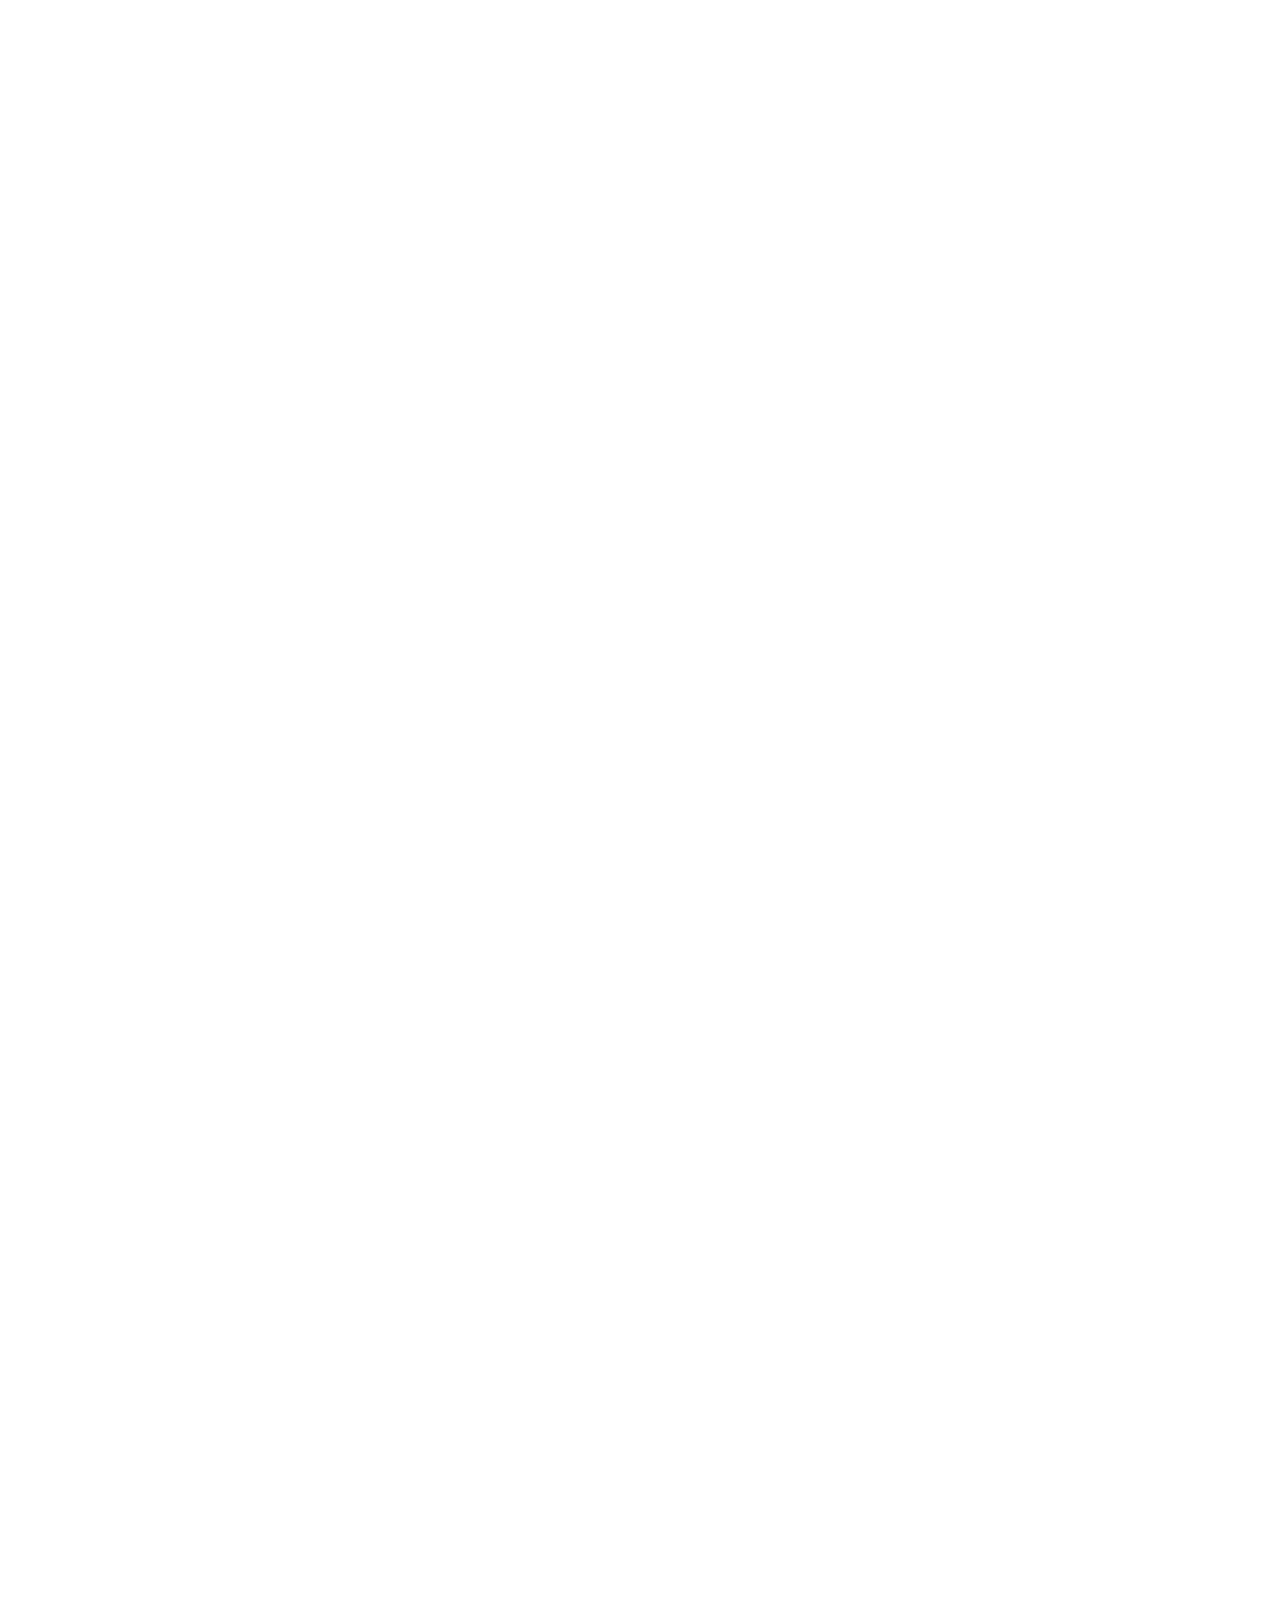
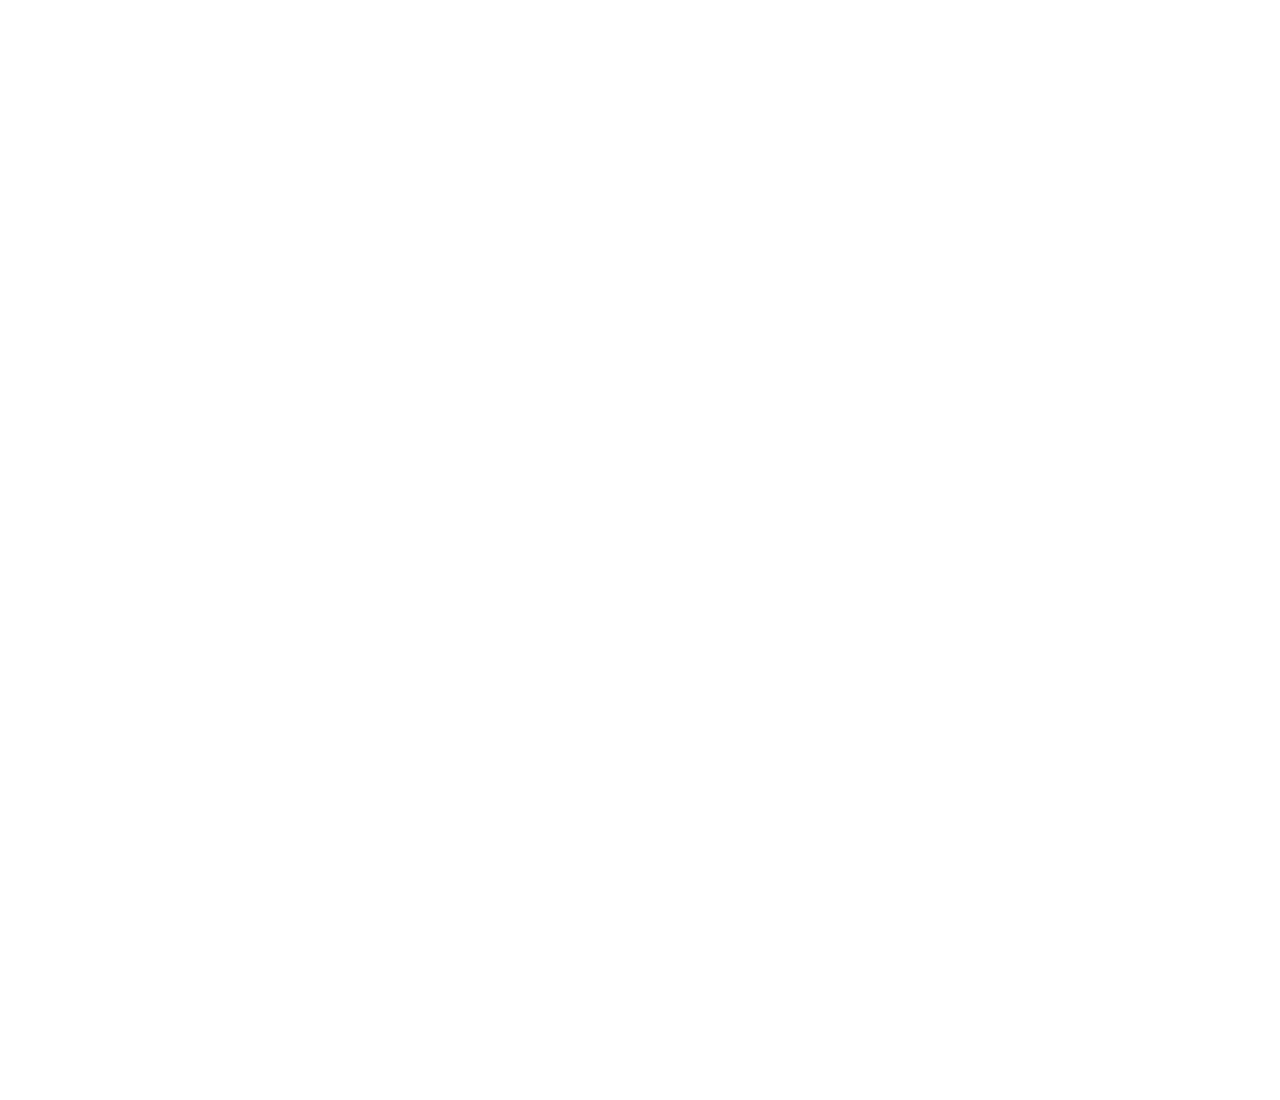
==== index.html @ cdeda22f "upload files" ====
<!DOCTYPE html>
<html lang="en">

<head>
    <meta charset="UTF-8">
    <meta http-equiv="X-UA-Compatible" content="IE=edge">
    <meta name="viewport" content="width=device-width, initial-scale=1.0">

    <link rel="stylesheet" href="lib/full-page/jquery.fullPage.css">
    <link rel="stylesheet" href="lib/aos/src/sass/aos.scss">

    <link rel="stylesheet" href="app/css/style.css">

    <script src="app/js/jquery-3.6.0.min.js"></script>
    <script src="lib/full-page/jquery.fullPage.js"></script>
    <script src="lib/full-page/vendors/jquery.fullpage.extensions.min.js"></script>
    <script src="lib/aos/src/js/aos.js"></script>

    <script src="app/js/script.js"></script>

    <title>ArtRepublic</title>
</head>

<body>
    <!-- video area starts -->
    <div class="start" id="fullpage">
        <div class="section height_ctrl" id="vid_1">
            <video data-autoplay loop muted>
                <source src="vid/1_00- 1_30.mp4" type="video/mp4">
            </video>
            <div class="vid_layer"></div>
            <div class="vid_script">
                <p class="font_lg">We are</p>
                <p>Public art makers</p>
                <p>A collective of the culturally connected</p>
                <p>Storytellers</p>
            </div>
        </div>
        <div class="section" id="vid_2">
            <video data-autoplay loop muted>
                <source src="vid/1_00- 1_35.mp4" type="video/mp4">
            </video>
            <div class="vid_layer"></div>
            <div class="vid_script">
                <p>Our intention is to</p>
                <p>Drive human connection</p>
                <p>Inspire collective wellbeing</p>
                <p>Stimulate the senses and intellect</p>
            </div>
        </div>
        <div class="section" id="vid_3">
            <video data-autoplay loop muted>
                <source src="vid/Anthony Samaniego.mp4" type="video/mp4">
            </video>
            <div class="vid_layer"></div>
            <div class="vid_script">
                <p>our goal is to generate awe.</p>
                <p>our art is the invitation.</p>
            </div>
        </div>

    </div>
    <!-- video area ends -->

</body>

</html>
---- app/css/style.css ----
@import url(./font.css);
    html {
        font-size: 100%;
        box-sizing: border-box;
    }
    
    *,
    *::before,
    *::after {
        box-sizing: inherit;
    }
    
    body,
    ul,
    li {
        margin: 0;
        padding: 0;
        list-style: none;
        font-family: 'Montserrat', sans-serif;
    }
    
    a,
    a:visited,
    a:hover {
        text-decoration: none;
    }
    
    .section {
        position: relative;
        text-align: center;
    }
    
    .section video {
        width: 100%;
    }
    
    .height_ctrl video {
        width: auto;
        height: 100%;
        margin: 0 auto;
    }
    
    .vid_layer {
        position: absolute;
        top: 0%;
        left: 0%;
        width: 100%;
        height: 100%;
        transition: ease-in-out 3s;
    }
    
    .vid_script {
        opacity: 0;
        position: absolute;
        text-align: left;
        bottom: 0%;
        left: 0%;
        padding-left: 3em;
        padding-bottom: 3em;
        color: #fff;
        transition: 20s;
    }
    
    .vid_script p {
        margin: 0;
        font-size: 4.5em;
        font-weight: 100;
        line-height: 1.2;
        text-shadow: 2px 2px 10px #000;
    }
    
    .vid_layer.active {
        background: rgba(255, 255, 255, 0.2);
        top: 0;
        left: 0;
        right: 0;
        bottom: 0;
        width: 100%;
        height: 100%;
        border-radius: 0;
        transform: translate(0, 0);
    }
    
    .vid_script .font_lg {
        font-size: 6em;
    }
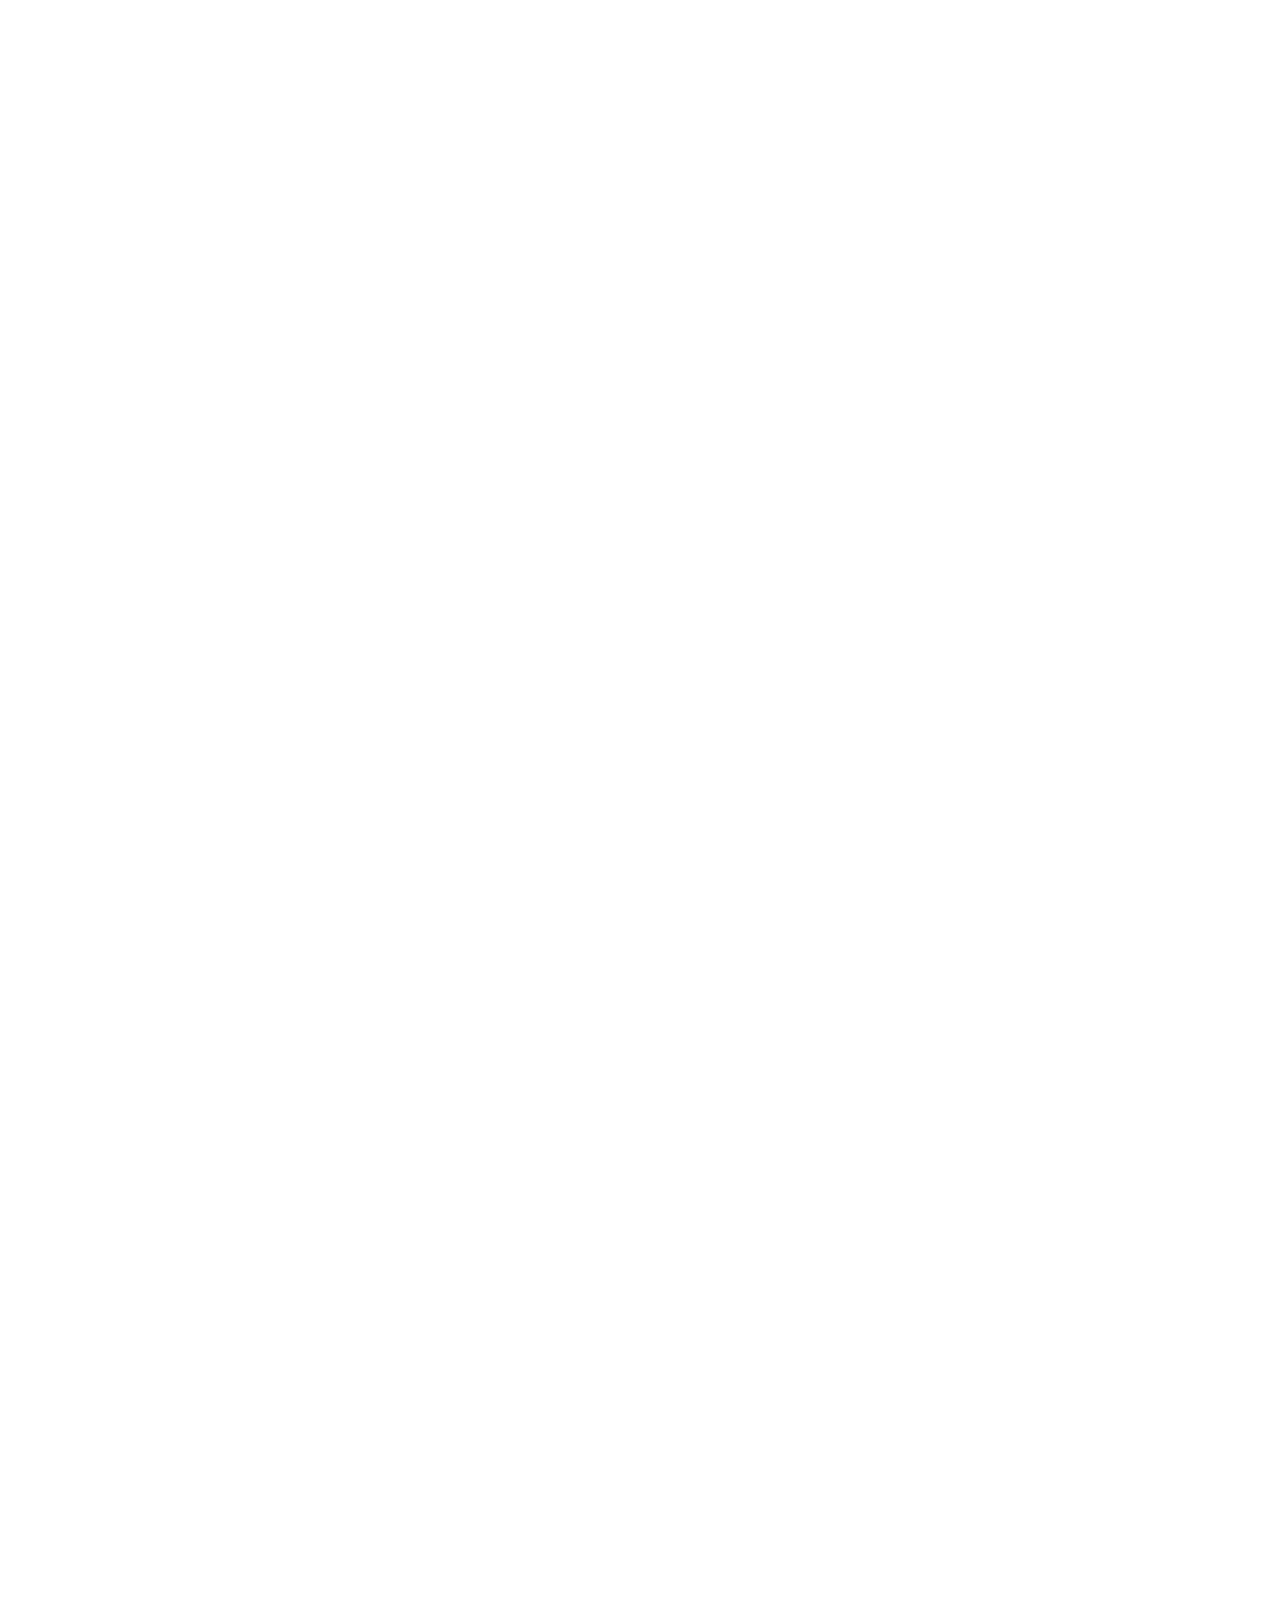
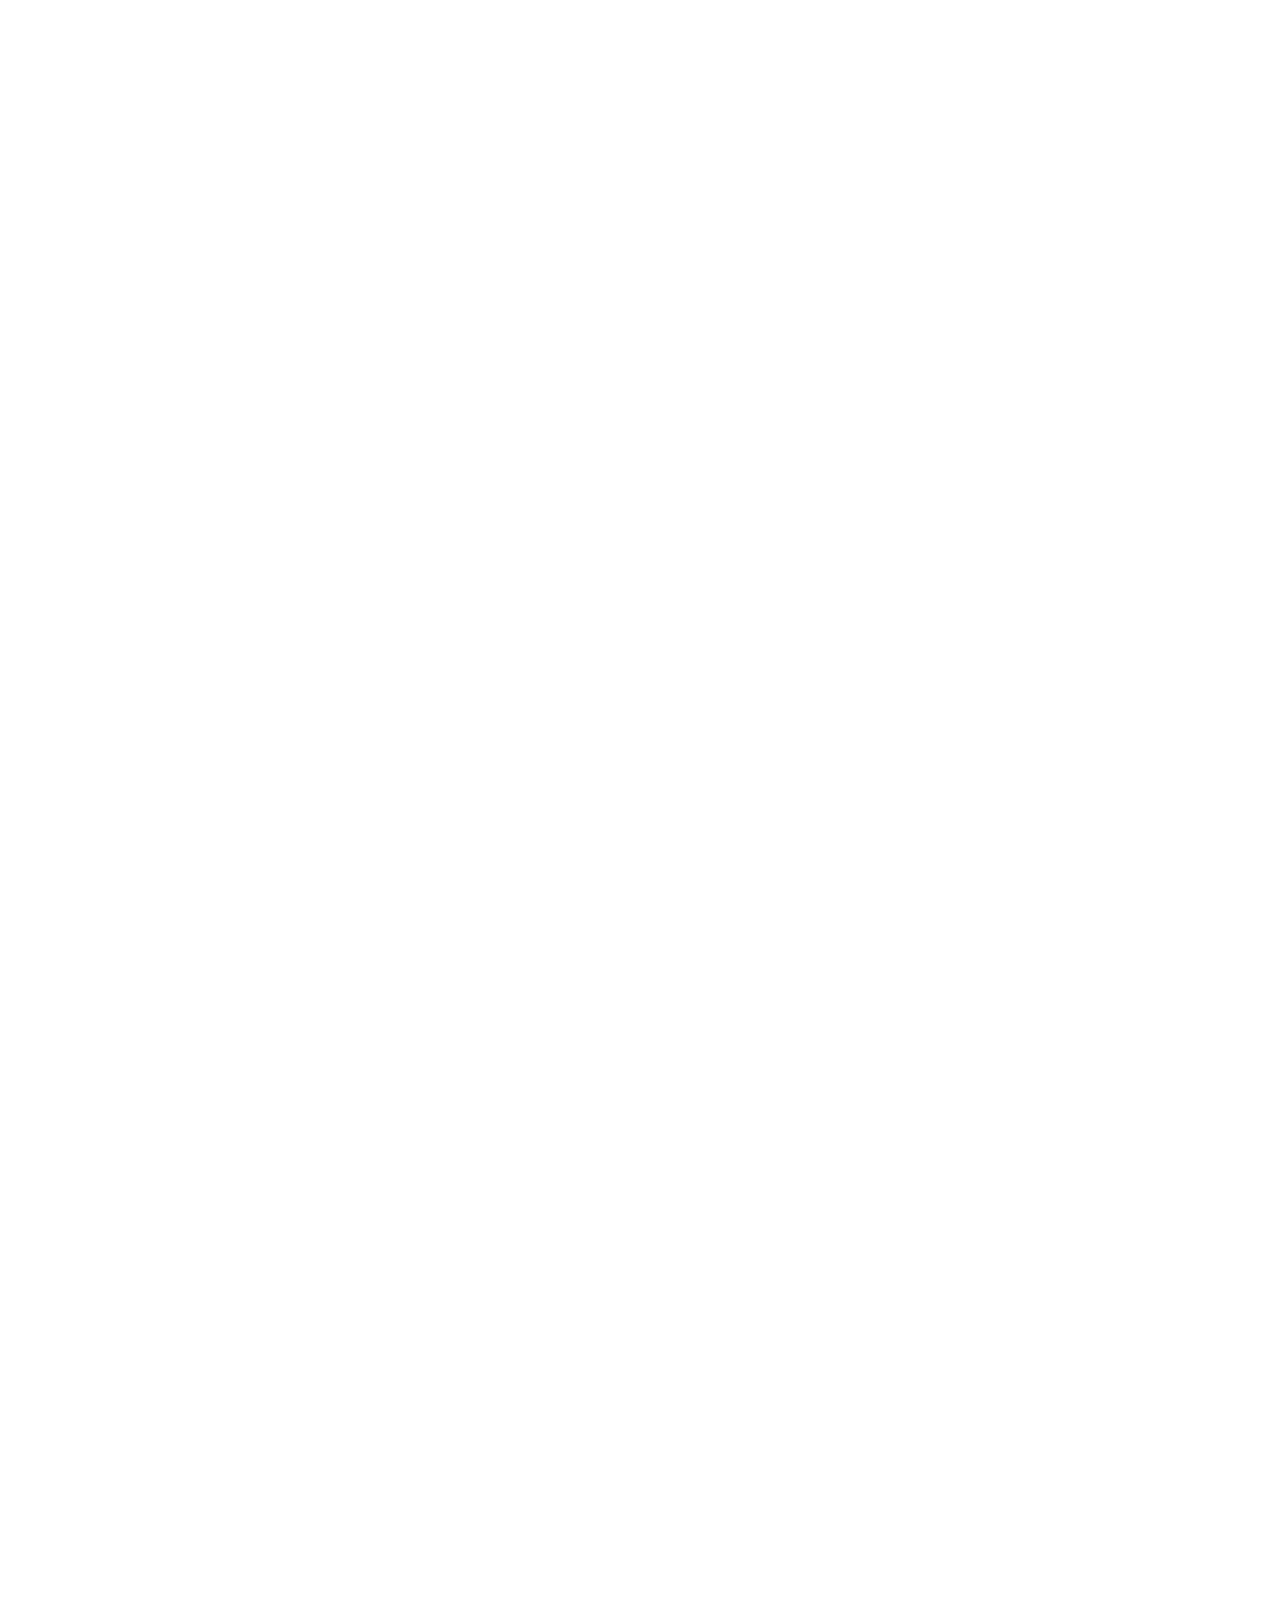
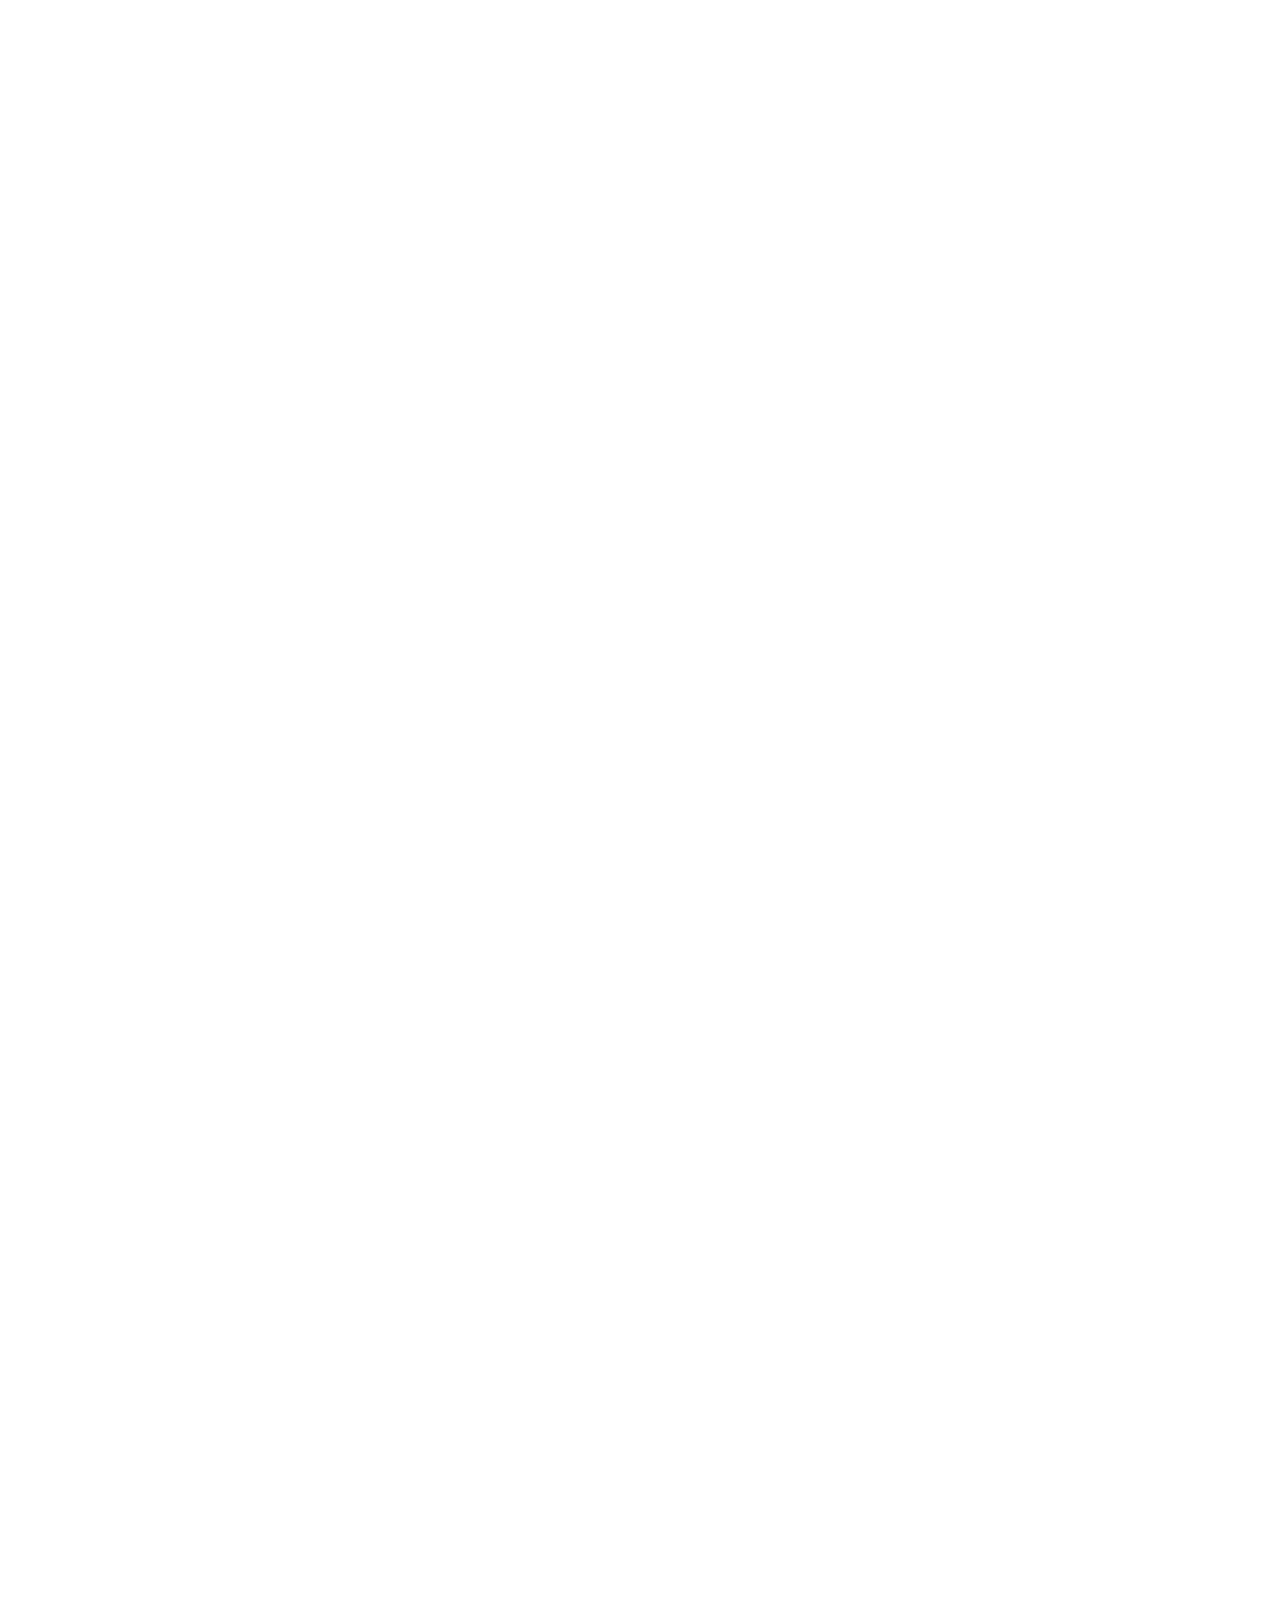
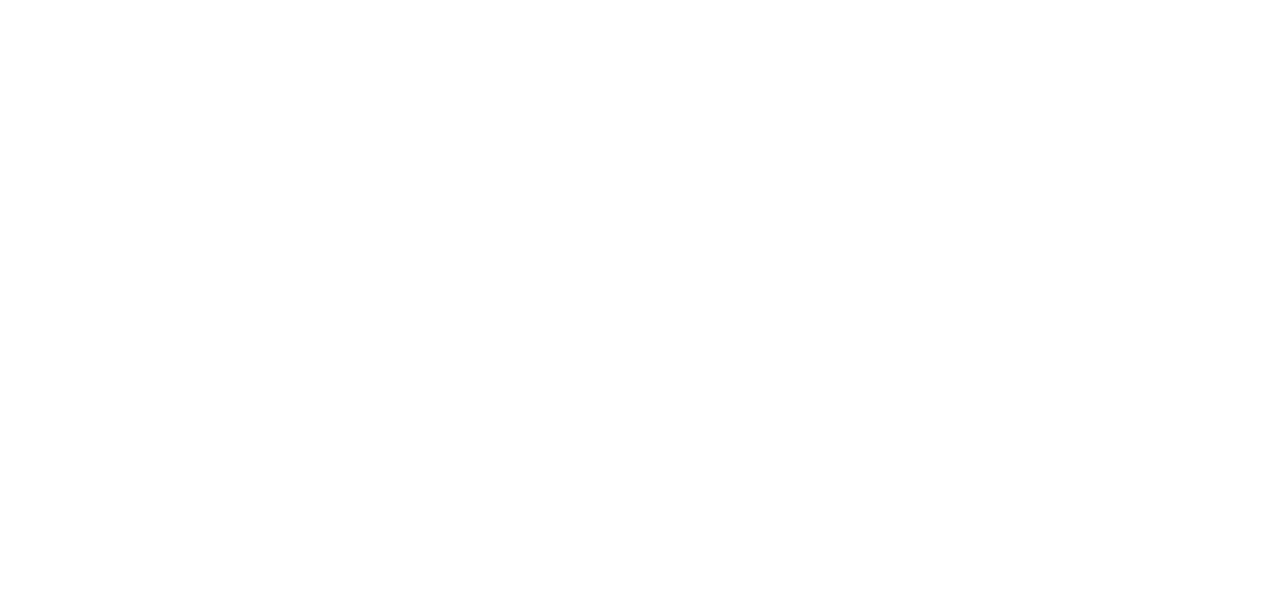
==== commit 7250457b: "Applying all videos" ====
--- a/index.html
+++ b/index.html
@@ -58,6 +58,34 @@
                 <p>our art is the invitation.</p>
             </div>
         </div>
+        <div class="section" id="vid_4">
+            <video data-autoplay loop muted>
+                <source src="vid/IMG_0304.mp4" type="video/mp4">
+            </video>
+            <div class="vid_layer"></div>
+            <div class="vid_script">
+                <p>Engaged for our taste and relationships with world class artists, we partner with cities, brands and institutions to design spaces and experiences.</p>
+            </div>
+        </div>
+        <div class="section" id="vid_5">
+            <video data-autoplay loop muted>
+                <source src="vid/Le Fawn Hawk.mov" type="video/mp4">
+            </video>
+            <div class="vid_layer"></div>
+            <div class="vid_script">
+                <p>Our collective are the artists designing the most human, intuitive art and experiences, creating environments and moods that enhance creativity and bring progress to the world. </p>
+            </div>
+        </div>
+        <div class="section" id="vid_6">
+            <video data-autoplay loop muted>
+                <source src="vid/Reo emersion long.mp4" type="video/mp4">
+            </video>
+            <div class="vid_layer"></div>
+            <div class="vid_script">
+                <p>By combining the advancements in technology with world class art we can trigger a range of high consciousness states with great precision. We now know that altered states of consciousness can heal trauma, amplify creativity and accelerate
+                    personal development. That is the true power of art and human driven technology - to give more people access to flow states in approachable ways. </p>
+            </div>
+        </div>
 
     </div>
     <!-- video area ends -->
--- a/app/css/style.css
+++ b/app/css/style.css
@@ -10,12 +10,9 @@
         box-sizing: inherit;
     }
     
-    body,
-    ul,
-    li {
+    body {
         margin: 0;
         padding: 0;
-        list-style: none;
         font-family: 'Montserrat', sans-serif;
     }
     
@@ -27,7 +24,7 @@
     
     .section {
         position: relative;
-        text-align: center;
+        height: 100vh;
     }
     
     .section video {
